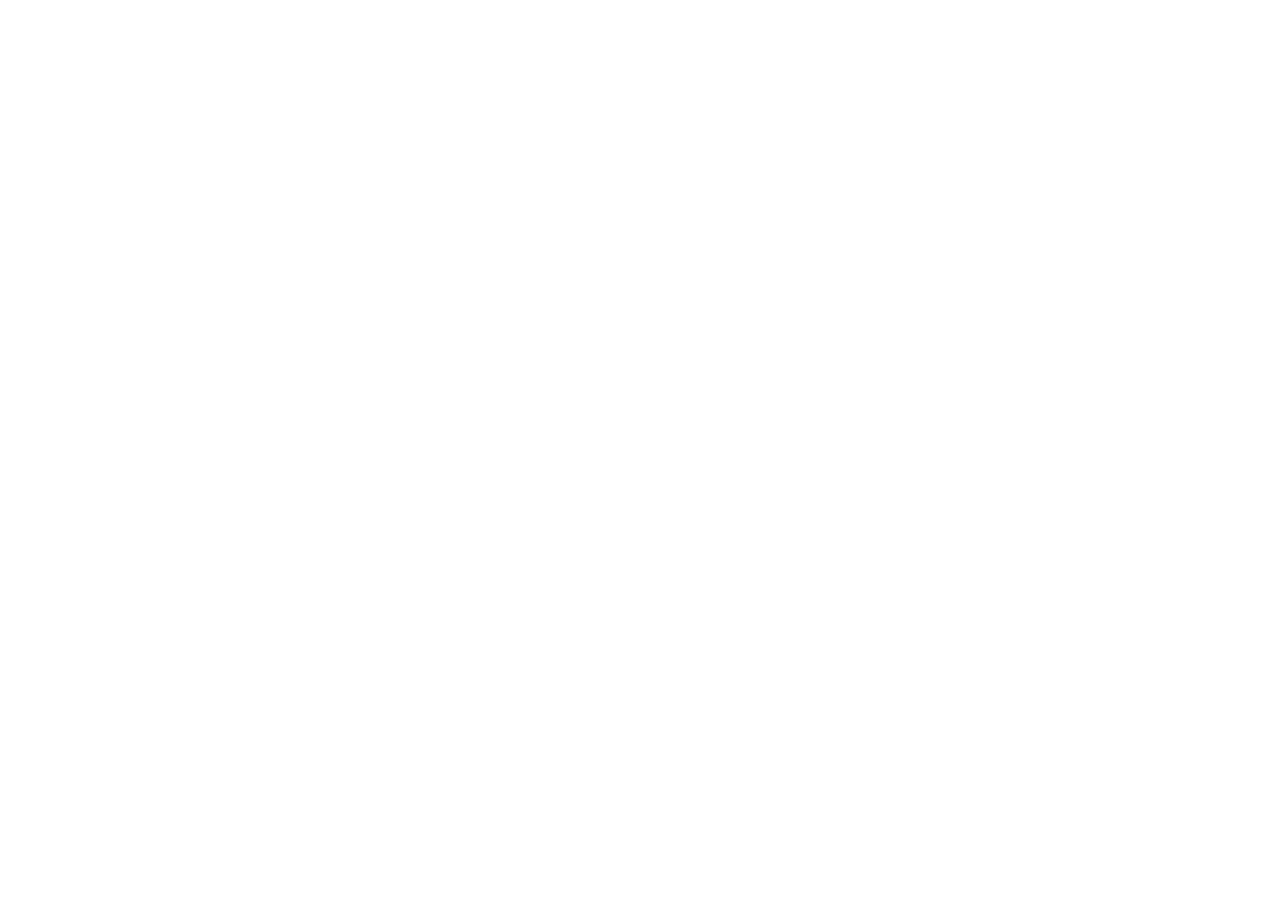
==== alta.html @ c28f4ad8 "Agrego htmls mas archivos" ====
<!DOCTYPE html>
<html lang="es">
  <head>
    <meta charset="UTF-8" />
    <meta http-equiv="X-UA-Compatible" content="IE=edge" />
    <meta name="viewport" content="width=device-width, initial-scale=1.0" />
    <link rel="stylesheet" href="css/main.css" />
    <title>ALTA</title>
  </head>
  <body>
  </body>
</html>
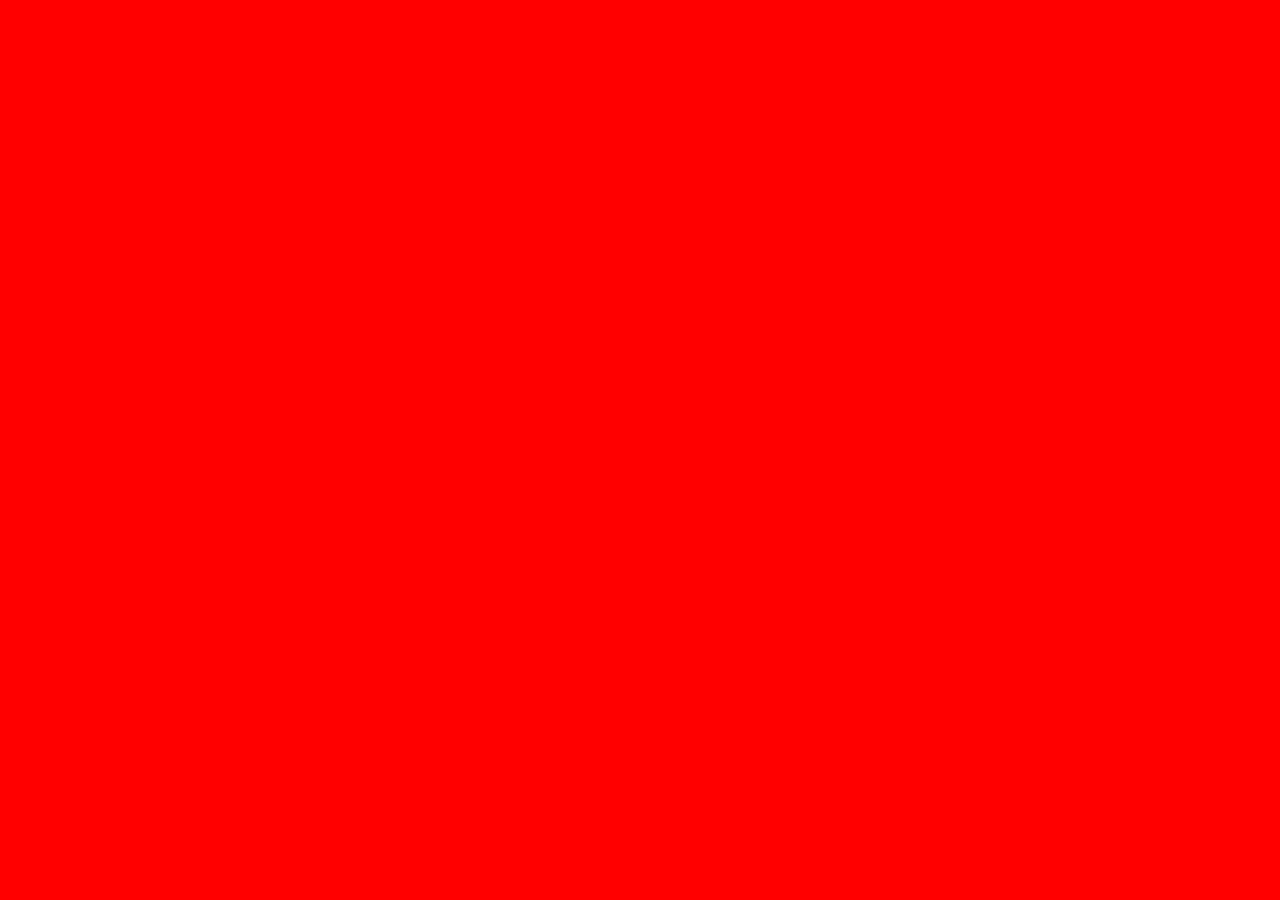
==== commit 8b84a5e3: "terminadas las cards" ====
--- a/alta.html
+++ b/alta.html
@@ -5,7 +5,7 @@
     <meta http-equiv="X-UA-Compatible" content="IE=edge" />
     <meta name="viewport" content="width=device-width, initial-scale=1.0" />
     <link rel="stylesheet" href="css/main.css" />
-    <title>ALTA</title>
+    <title>Alta</title>
   </head>
   <body>
   </body>
--- a/css/main.css
+++ b/css/main.css
@@ -0,0 +1,12 @@
+*,
+*::before,
+*::after {
+  margin: 0;
+  padding: 0;
+  box-sizing: inherit;
+}
+
+body {
+  box-sizing: border-box;
+  background-color: red;
+}/*# sourceMappingURL=main.css.map */